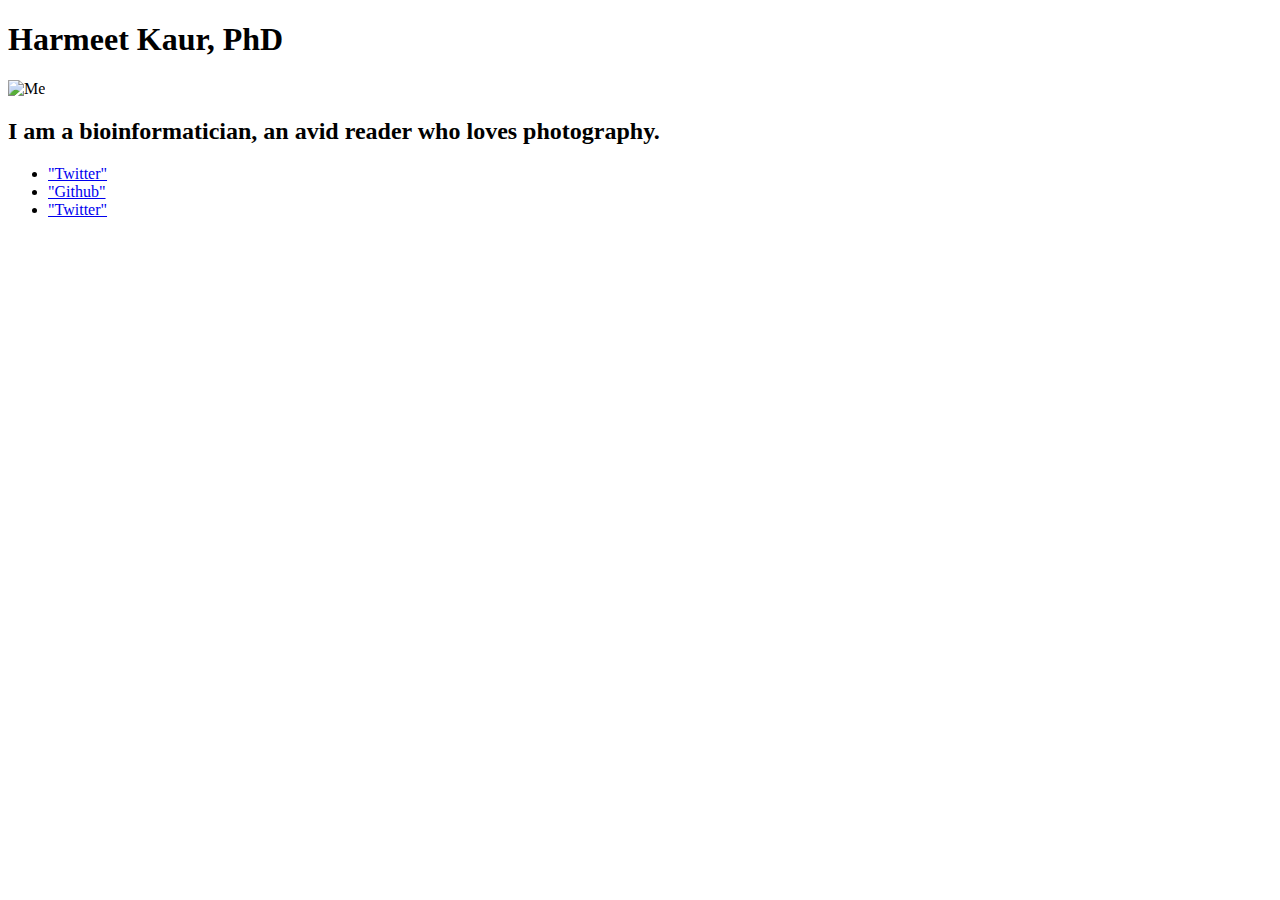
==== index.html @ 2ef8d49b "Update index.html" ====
<!DOCTYPE html>
<html lang="en-us">
<head>
  <meta charset="UTF-8">
  <title>Activity 1: Basic HTML Bio</title>
</head>

<body>
 <h1>Harmeet Kaur, PhD</h1>
 <img width=200 src="/Users/harmeetkaur/Documents/Rutgers-bootcamp/Project/Project-What-if-analysis-of-residential-real-estate/input-code-output-files/output_files/Figures/Percent_Crime_Per_County.png" alt="Me">
 <br>
 <p>
   <h2>I am a bioinformatician, an avid reader who loves photography.</h2>
 </p>
 <ul>
  <li><a href="www.twitter.com" target="_blank">"Twitter"</a></li>
  <li><a href="www.github.com/harmeet2504" target="_blank">"Github"</a></li>
  <li><a href="www.linkedIn.com/Harmeet2504" target="_blank">"Twitter"</a></li>
 </ul>
</body>

</html>
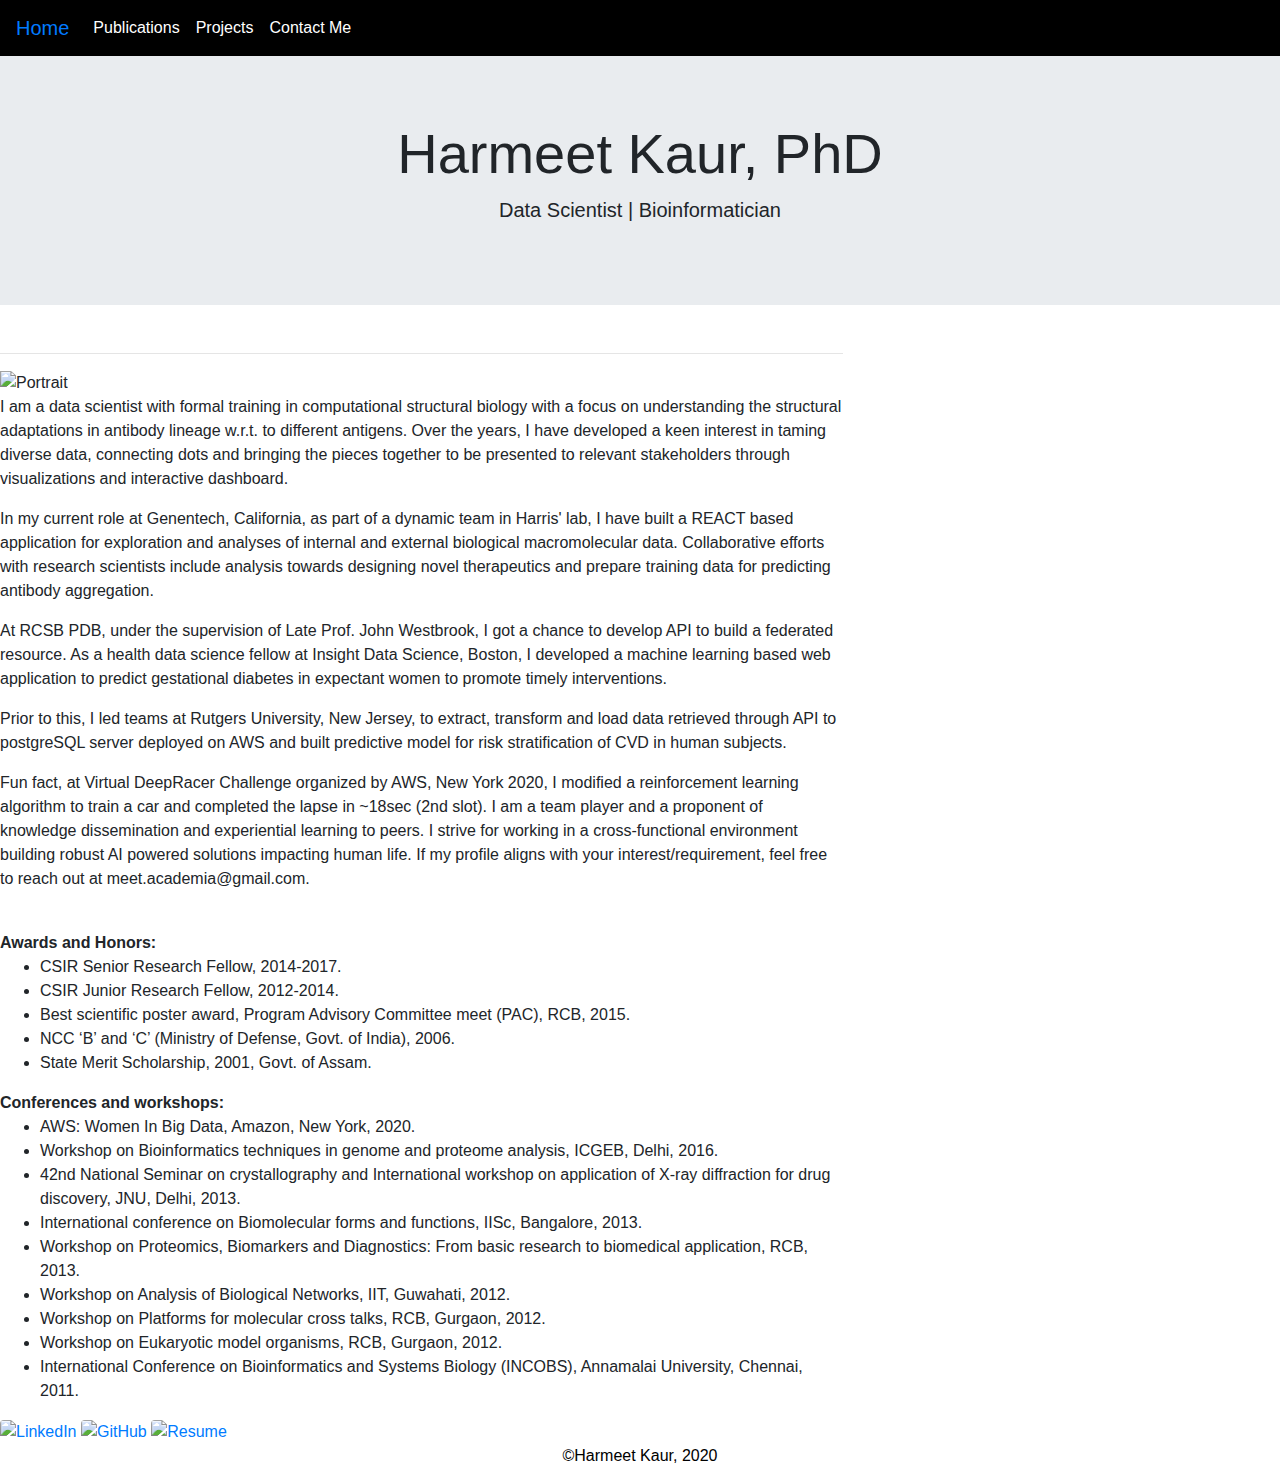
==== commit c44e0cf9: "Updates" ====
--- a/index.html
+++ b/index.html
@@ -1,22 +1,167 @@
 <!DOCTYPE html>
 <html lang="en-us">
+
 <head>
-  <meta charset="UTF-8">
-  <title>Activity 1: Basic HTML Bio</title>
+    <meta name="viewport" content="width=device-width, initial-scale=1">
+    <meta charset="UTF-8">
+    <meta name="viewport" content="width=device-width, initial-scale=1.0">
+    <meta http-equiv="X-UA-Compatible" content="ie=edge">
+    <title>Harmeet's Page</title>
+    <!-- jquery, popper, bootstrap 4.4.1-->
+    <!-- Latest compiled and minified CSS -->
+    <link rel="stylesheet" href="https://maxcdn.bootstrapcdn.com/bootstrap/4.4.1/css/bootstrap.min.css">
+    <link rel="stylesheet" type="text/css" href="static/css/style.css">
+
+    <!-- jQuery library -->
+    <script src="https://ajax.googleapis.com/ajax/libs/jquery/3.4.1/jquery.min.js"></script>
+
+    <!-- Popper JS -->
+    <script src="https://cdnjs.cloudflare.com/ajax/libs/popper.js/1.16.0/umd/popper.min.js"></script>
+
+    <!-- Latest compiled JavaScript -->
+    <script src="https://maxcdn.bootstrapcdn.com/bootstrap/4.4.1/js/bootstrap.min.js"></script>
+    <!-- Leaflet JS & CSS -->
+
+    <!-- <link rel="stylesheet" href="https://unpkg.com/leaflet@1.5.1/dist/leaflet.css" -->
+    <link rel="stylesheet" href="https://unpkg.com/leaflet@1.3.3/dist/leaflet.css"
+        integrity="sha512-Rksm5RenBEKSKFjgI3a41vrjkw4EVPlJ3+OiI65vTjIdo9brlAacEuKOiQ5OFh7cOI1bkDwLqdLw3Zg0cRJAAQ=="
+        crossorigin="" />
+
+    <!-- <script src="https://unpkg.com/leaflet@1.5.1/dist/leaflet.js" -->
+    <script src="https://unpkg.com/leaflet@1.3.3/dist/leaflet.js"
+        integrity="sha512-tAGcCfR4Sc5ZP5ZoVz0quoZDYX5aCtEm/eu1KhSLj2c9eFrylXZknQYmxUssFaVJKvvc0dJQixhGjG2yXWiV9Q=="
+        crossorigin=""></script>
+    <script src="https://cdnjs.cloudflare.com/ajax/libs/d3-tip/0.9.1/d3-tip.js"></script>
+    <script src="https://cdnjs.cloudflare.com/ajax/libs/d3/5.5.0/d3.js"></script>
+
+    <script src="https://cdnjs.cloudflare.com/ajax/libs/d3/4.13.0/d3.min.js"></script>
+    <script src="https://cdnjs.cloudflare.com/ajax/libs/d3-tip/0.7.1/d3-tip.min.js"></script>
+
+    <!-- Marker Cluster JS & CSS -->
+    <script type="text/javascript"
+        src="https://unpkg.com/leaflet.markercluster@1.0.3/dist/leaflet.markercluster.js"></script>
+    <link rel="stylesheet" type="text/css" href="https://unpkg.com/leaflet.markercluster@1.0.3/dist/MarkerCluster.css">
+    <link rel="stylesheet" type="text/css"
+        href="https://unpkg.com/leaflet.markercluster@1.0.3/dist/MarkerCluster.Default.css">
 </head>
+<style>
+    .collapse a {
+        color: white;
+    }
+
+    .collapse a:hover {
+        color: red;
+    }
+
+    .footer {
+        color: black;
+        text-align: center;
+    }
+
+    h2 {
+        margin-top: 10px;
+        text-align: center;
+    }
+</style>
 
 <body>
- <h1>Harmeet Kaur, PhD</h1>
- <img width=200 src="/Users/harmeetkaur/Documents/Rutgers-bootcamp/Project/Project-What-if-analysis-of-residential-real-estate/input-code-output-files/output_files/Figures/Percent_Crime_Per_County.png" alt="Me">
- <br>
- <p>
-   <h2>I am a bioinformatician, an avid reader who loves photography.</h2>
- </p>
- <ul>
-  <li><a href="www.twitter.com" target="_blank">"Twitter"</a></li>
-  <li><a href="www.github.com/harmeet2504" target="_blank">"Github"</a></li>
-  <li><a href="www.linkedIn.com/Harmeet2504" target="_blank">"Twitter"</a></li>
- </ul>
+    <nav class="navbar navbar-expand-sm" style="background: black">
+        <a class="navbar-brand" href="index.html">Home</a>
+        <button class="navbar-toggler" type="button" data-toggle="collapse" data-target="#collapsibleNavbar">
+            <span class="navbar-toggler-icon"></span>
+        </button>
+        <div class="collapse navbar-collapse" id="collapsibleNavbar">
+            <ul class="navbar-nav">
+              <!-- <li class="nav-item">
+                <a class="nav-link" href="home.html">Home</a>
+            </li> -->
+                <li class="nav-item">
+                    <a class="nav-link" href="publication.html">Publications</a>
+                </li><li class="nav-item">
+                    <a class="nav-link" href="projects.html">Projects</a>
+                  </li>
+                <li class="nav-item">
+                    <a class="nav-link" href="contact.html">Contact Me</a>
+                </li>
+                
+                
+            </ul>
+        </div>
+    </nav>
+
+
+<body>
+ 
+  <div class="jumbotron jumbotron-fluid text-center">
+    <div class="container">
+      <h1 class="display-4">Harmeet Kaur, PhD</h1>
+      <p class="lead">Data Scientist | Bioinformatician</p>
+    </div>
+  </div>
+    <section class="row">
+        <!--Main area-->
+      <div class="col-lg-8 col-sm-12">
+        <div class="description">
+          <!-- <h1 class="description-header">About</h1> -->
+          <hr>
+          <img src="Resources/assets/images/fig.jpg" alt="Portrait" class="description-image" style="height:10%">
+          <p>I am a data scientist with formal training in computational structural biology with a focus on understanding the structural adaptations in antibody lineage w.r.t. to different antigens.
+           Over the years, I have developed a keen interest in taming diverse data, connecting dots and bringing the pieces together to be presented to relevant stakeholders through visualizations and interactive dashboard. 
+           
+            <p> In my current role at Genentech, California, as part of a dynamic team in Harris' lab, I have built a REACT based application for exploration and analyses of internal and external biological macromolecular data. Collaborative efforts with research scientists include analysis towards designing novel therapeutics and prepare training data for predicting antibody aggregation.</p>  
+            <p> At RCSB PDB, under the supervision of Late Prof. John Westbrook, I got a chance to develop API to build a federated resource. As a health data science fellow at Insight Data Science, Boston, I developed a machine learning based web application to predict gestational diabetes in expectant women to promote timely interventions.</p>
+          <p> Prior to this, I led teams at Rutgers University, New Jersey, to extract, transform and load data retrieved through API to postgreSQL server deployed on AWS and built predictive model for risk stratification of CVD in human subjects. </p> 
+          
+          
+          <p>Fun fact, at Virtual DeepRacer Challenge organized by AWS, New York 2020,  I modified a reinforcement learning algorithm to train a car and completed the lapse in ~18sec (2nd slot). 
+          I am a team player and a proponent of knowledge dissemination and experiential learning to peers.  I strive for working in a cross-functional environment building robust AI powered solutions impacting human life.
+          If my profile aligns with your interest/requirement, feel free to reach out at meet.academia@gmail.com. </p>
+          <br>
+          <div class="honors">
+              <b>Awards and Honors:</b>
+            <ul>
+            <li>CSIR Senior Research Fellow, 2014-2017.</li>
+            <li>CSIR Junior Research Fellow, 2012-2014.</li>
+            <li>Best scientific poster award, Program Advisory Committee meet (PAC), RCB, 2015.</li>
+            <li>NCC ‘B’ and ‘C’ (Ministry of Defense, Govt. of India), 2006.</li>
+            <li>State Merit Scholarship, 2001, Govt. of Assam.</li>
+            </ul>
+            <b>Conferences and workshops:</b>
+            <ul>
+              <li>AWS: Women In Big Data, Amazon, New York, 2020.</li>
+              <li>Workshop on Bioinformatics techniques in genome and proteome analysis, ICGEB, Delhi, 2016.</li>
+              <li>42nd National Seminar on crystallography and International workshop on application of X-ray diffraction for drug discovery, JNU, Delhi, 2013.</li>
+              <li>International conference on Biomolecular forms and functions, IISc, Bangalore, 2013.</li>
+              <li>Workshop on Proteomics, Biomarkers and Diagnostics: From basic research to biomedical application, RCB, 2013.</li>
+              <li>Workshop on Analysis of Biological Networks, IIT, Guwahati, 2012.</li>
+              <li>Workshop on Platforms for molecular cross talks, RCB, Gurgaon, 2012.</li>
+              <li>Workshop on Eukaryotic model organisms, RCB, Gurgaon, 2012.</li>
+              <li>International Conference on Bioinformatics and Systems Biology (INCOBS), Annamalai University, Chennai, 2011.</li>
+            </ul>
+        </div>
+            <div class="Personal-links">
+          <a class="linkedin" href="https://www.linkedin.com/in/harmeet-kaur-2504/" target="_blank">
+            <img src="Resources/assets/images//linkedin.JPG" width="25" height="25" class="rounded" alt="LinkedIn"></a>
+          <a class="github" href="https://github.com/Harmeet2504" target="_blank">
+            <img src="Resources/assets/images/github.JPG" width="25" height="25" class="rounded" alt="GitHub"></a>
+          <a class="resume" href="Resources/assets/images/Resume.pdf" target="_blank">
+            <img src="https://img.icons8.com/plasticine/100/000000/resume.png" width="25" height="25" class="rounded" alt="Resume"/></a>   
+        </div>
+    </div>
+       
+      </div>
+      
+ </div>
+</pdiv>
+
+</div>
+
 </body>
+<div class="container">
+  <div class="footer">
+    <p>&copy;Harmeet Kaur, 2020</p>
+    </div>
+
+</div>
 
 </html>
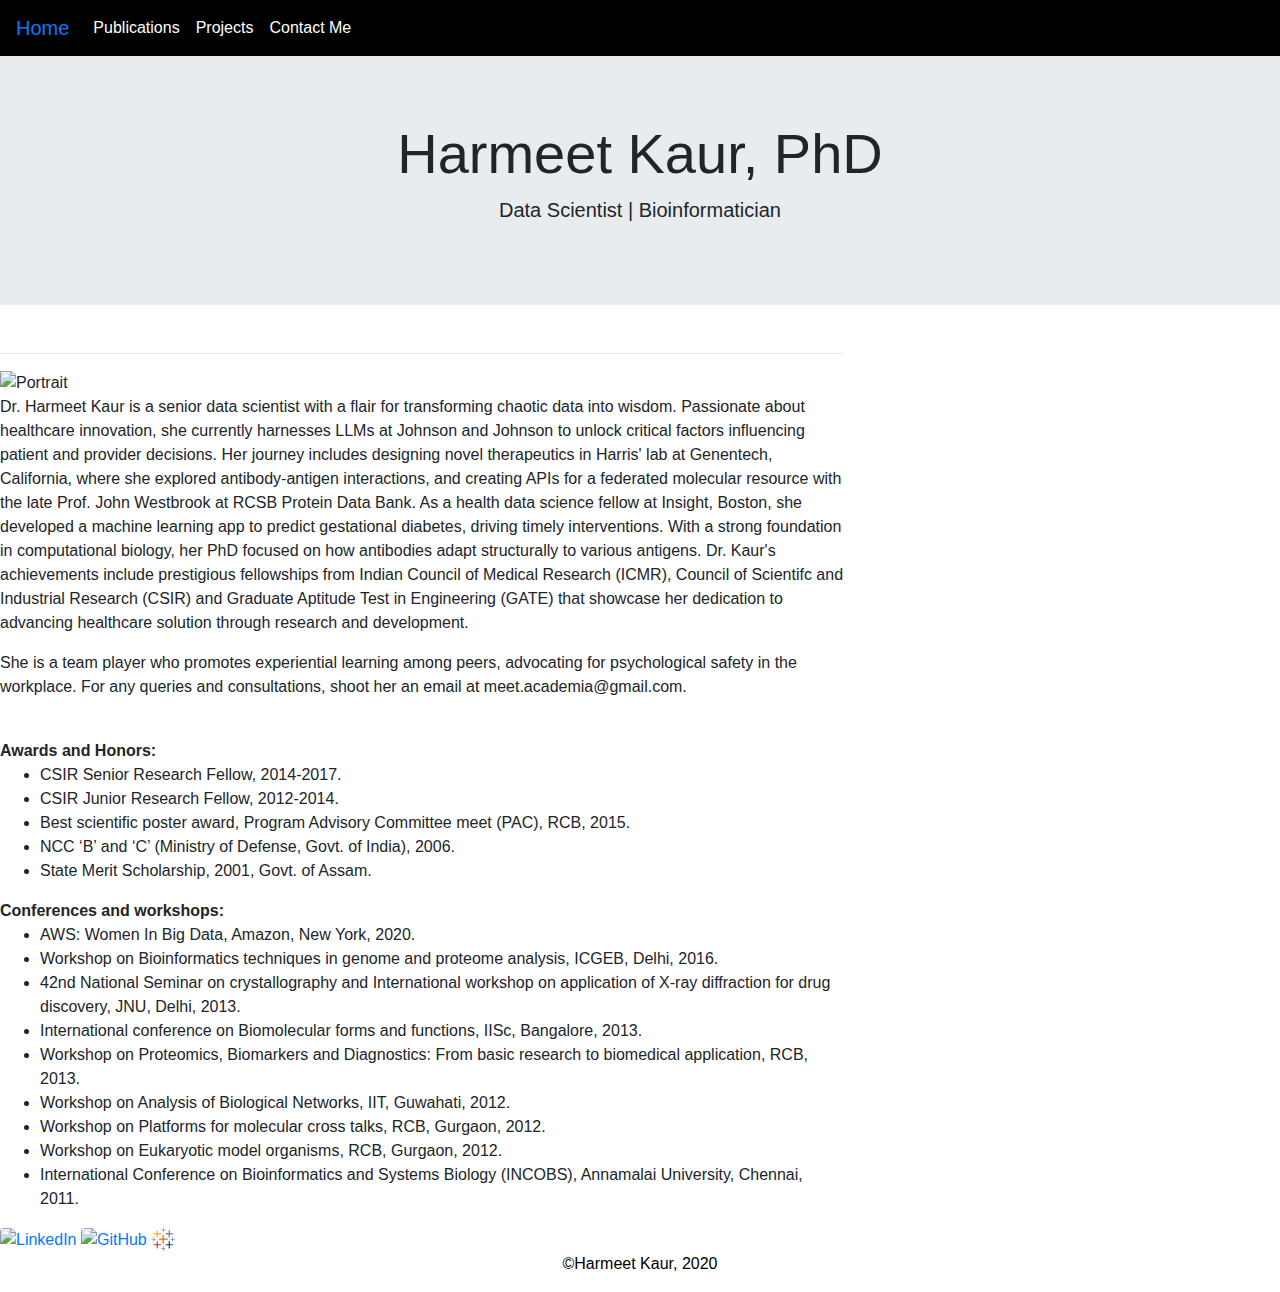
==== commit ba3cb47b: "Updated profile" ====
--- a/index.html
+++ b/index.html
@@ -105,17 +105,23 @@
           <!-- <h1 class="description-header">About</h1> -->
           <hr>
           <img src="Resources/assets/images/fig.jpg" alt="Portrait" class="description-image" style="height:10%">
-          <p>I am a data scientist with formal training in computational structural biology with a focus on understanding the structural adaptations in antibody lineage w.r.t. to different antigens.
-           Over the years, I have developed a keen interest in taming diverse data, connecting dots and bringing the pieces together to be presented to relevant stakeholders through visualizations and interactive dashboard. 
+          <!-- <p>Dr. Harmeet Kaur is a senior data scientist with formal training in computational biology. 
+            She likes taming messy data, connecting dots in them and build a complete picture or derive wisdom out of it. Experience encompass developing analytics pipeline, building predicitve machine learning models to communicate to relevant stakeholders through interactive dashboard. 
+            I strive for working in a cross-functional environment building robust AI powered healthcare solutions impacting human life.</p>
            
-            <p> In my current role at Genentech, California, as part of a dynamic team in Harris' lab, I have built a REACT based application for exploration and analyses of internal and external biological macromolecular data. Collaborative efforts with research scientists include analysis towards designing novel therapeutics and prepare training data for predicting antibody aggregation.</p>  
-            <p> At RCSB PDB, under the supervision of Late Prof. John Westbrook, I got a chance to develop API to build a federated resource. As a health data science fellow at Insight Data Science, Boston, I developed a machine learning based web application to predict gestational diabetes in expectant women to promote timely interventions.</p>
-          <p> Prior to this, I led teams at Rutgers University, New Jersey, to extract, transform and load data retrieved through API to postgreSQL server deployed on AWS and built predictive model for risk stratification of CVD in human subjects. </p> 
+            <p> Currently, she works at Johnson and Johnson Health and Wellness Inc, New Jersey, where she has leveraged LLMs to analyze clinical, insurance and behavioral determinants crucial in decision making for HCPs and patients in various therapeutic areas, recommending specific solution strategies.</p>
+            <p> At Genentech, California, as part of a Dynamic team in Seth's lab, she contributed to designing of novel therapeutics through exploration of antibody-antigen interfaces </p>  
+            <p> She also got an opportunity to work with Late Prof. John Westbrook at RCSB Protein Data Bank and was involved in developing APIs of molecular structural data from various resources to build a federated resource.As a health data science fellow at Insight, Boston, she formulated a machine learning based web application to predict gestational diabetes in expectant women to promote timely interventions.</p>
+          <p> Prior to this, she led teams at Rutgers University, New Jersey, to extract, transform and load data retrieved through API to postgreSQL server deployed on AWS and built predictive model for risk stratification of CVD in human subjects. </p> 
+          <p> One of my biggest achievements has been cracking three national fellowships (ICMR-JRF, CSIR-JRF, GATE) for pursuing doctorate. My PhD project focussed on understanding structural adaptation in antibodies of a lineage in response to different antigens. </p> 
+             -->
+          <p>Dr. Harmeet Kaur is a senior data scientist with a flair for transforming chaotic data into wisdom. Passionate about healthcare innovation, she currently harnesses LLMs at Johnson and Johnson to unlock critical factors influencing patient and provider decisions.
+
+            Her journey includes designing novel therapeutics in Harris' lab at Genentech, California, where she explored antibody-antigen interactions, and creating APIs for a federated molecular resource with the late Prof. John Westbrook at RCSB Protein Data Bank. As a health data science fellow at Insight, Boston, she developed a machine learning app to predict gestational diabetes, driving timely interventions.
+            
+            With a strong foundation in computational biology, her PhD focused on how antibodies adapt structurally to various antigens. Dr. Kaur's achievements include prestigious fellowships from Indian Council of Medical Research (ICMR), Council of Scientifc and Industrial Research (CSIR) and Graduate Aptitude Test in Engineering (GATE) that showcase her dedication to advancing healthcare solution through research and development.</p>
           
-          
-          <p>Fun fact, at Virtual DeepRacer Challenge organized by AWS, New York 2020,  I modified a reinforcement learning algorithm to train a car and completed the lapse in ~18sec (2nd slot). 
-          I am a team player and a proponent of knowledge dissemination and experiential learning to peers.  I strive for working in a cross-functional environment building robust AI powered solutions impacting human life.
-          If my profile aligns with your interest/requirement, feel free to reach out at meet.academia@gmail.com. </p>
+          <p>She is a team player who promotes experiential learning among peers, advocating for psychological safety in the workplace. For any queries and consultations, shoot her an email at meet.academia@gmail.com. </p>
           <br>
           <div class="honors">
               <b>Awards and Honors:</b>
@@ -144,8 +150,10 @@
             <img src="Resources/assets/images//linkedin.JPG" width="25" height="25" class="rounded" alt="LinkedIn"></a>
           <a class="github" href="https://github.com/Harmeet2504" target="_blank">
             <img src="Resources/assets/images/github.JPG" width="25" height="25" class="rounded" alt="GitHub"></a>
-          <a class="resume" href="Resources/assets/images/Resume.pdf" target="_blank">
-            <img src="https://img.icons8.com/plasticine/100/000000/resume.png" width="25" height="25" class="rounded" alt="Resume"/></a>   
+            <a class="profile" href="https://public.tableau.com/app/profile/harmeet2811/viz/CV_17067218654930/Dashboard1" target="_blank">
+              <img src="Resources/assets/images/tableau.png" width="25" height="25" class="rounded" alt="GitHub"></a>
+          <!-- <a class="resume" href="Resources/assets/images/Resume.pdf" target="_blank">
+            <img src="https://img.icons8.com/plasticine/100/000000/resume.png" width="25" height="25" class="rounded" alt="Resume"/></a>    -->
         </div>
     </div>
        
